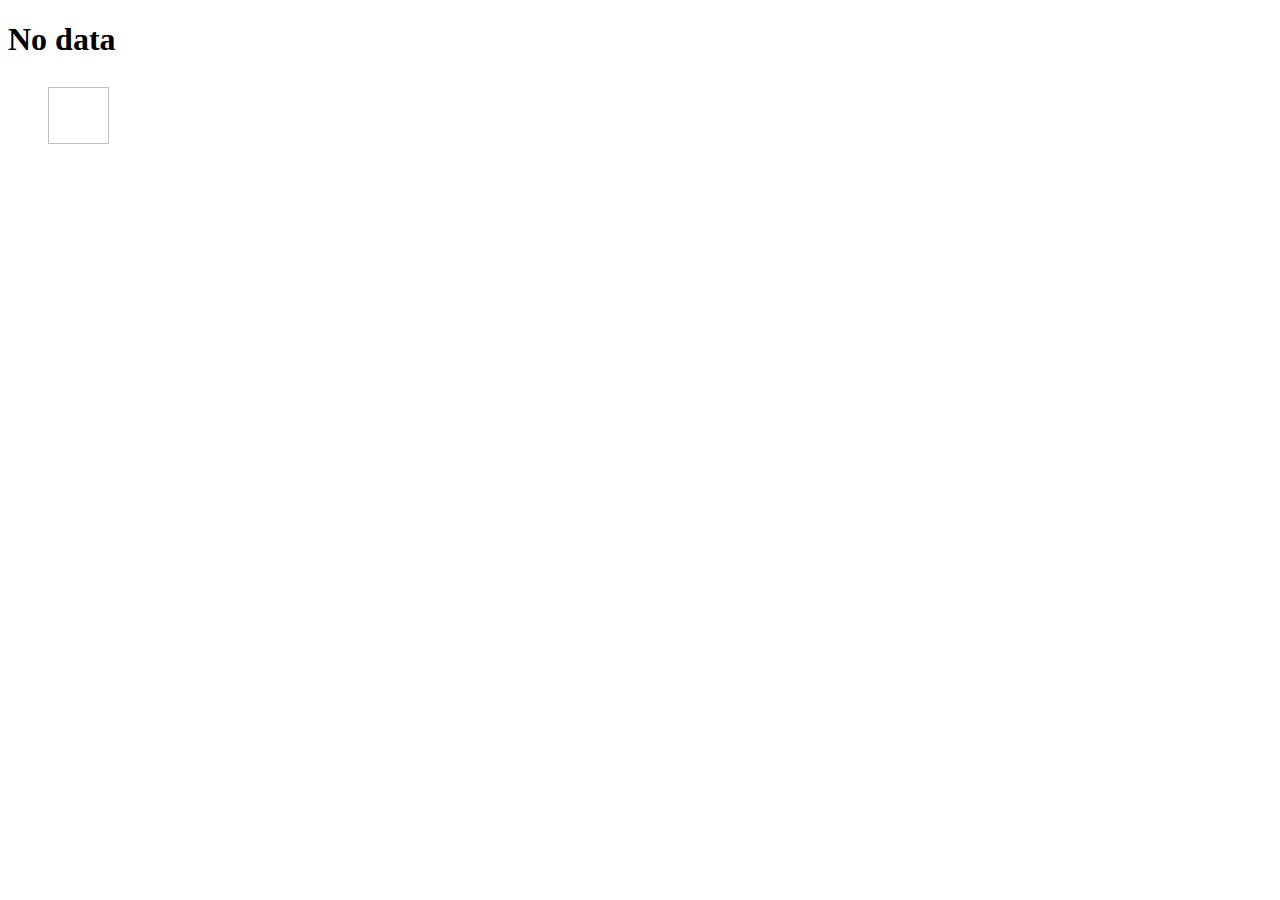
==== src/main/resources/templates/articles/index.html @ 17949a59 "first commit" ====
<!DOCTYPE html>
<html lang="en" xmlns:="http://www.w3.org/1999/xhtml"
      xmlns:th="http://www.thymeleaf.org">
<head>
    <meta charset="UTF-8">
    <title>Home Page</title>
    <!--Call fragment-->
    <th:block th:replace="fragment/style :: style"></th:block>
</head>
<body>
<div class="container-fluid">
    <!--/.Navbar -->
    <div id="navbar-replace">
        <th:block th:include="fragment/navbar :: navbar-dropdown"></th:block>
    </div>
    <!--'<i class='far fa-2x fa-plus-square'></i> ' +-->
    <div class="card">
        <div class="card-header">
            <a th:href="@{/article/create}" class="btn btn-light-dark text-white" th:utext="#{article.add_new}"></a>
            <a class="btn btn-light-dark text-white float-right" id="btn-change-navbar"
               th:text="#{btn.navbar-dropdown}"></a>
        </div>
        <div class="card-body">
            <div th:if="${#lists.size(articles) == 0}">
                <h1>No data</h1>
            </div>
            <div th:unless="${#lists.size(articles) == 0}">
                <table class="table table-striped">
                    <thead class="thead-dark">
                    <tr>
                        <th th:text="#{article.identifier}"></th>
                        <th th:text="#{article.title}"></th>
                        <th th:text="#{article.author}"></th>
                        <th th:text="#{article.description}"></th>
                        <th th:text="#{article.thumbnail}"></th>
                        <th th:text="#{article.action}"></th>
                    </tr>
                    </thead>
                    <tbody>
                    <tr th:each="article, articleStt : ${articles}">
                        <td class="td-center" th:text="${article.id}"></td>
                        <td class="td-center" th:text="${article.title}"></td>
                        <td class="td-center" th:text="${article.author}"></td>
                        <td class="td-center custom-text" th:text="${article.description}"></td>
                        <td>
                            <img class="img-thumbnail" style="width: 61px; height: 57px; margin-left: 1.3rem;"
                                 th:src="${article.image eq null} ? '/img/sample.jpg' : '/img/' + ${article.image}">
                        </td>
                        <td class="td-center">
                            <a th:href="@{/article/show/{id}(id=${article.id})}" data-toggle="tooltip"
                               data-placement="top"
                               title="View" th:attr="data-id=${article.id}"><i
                                    class="far fa-1x-custom fa-eye text-warning"></i></a>
                            <a th:href="@{/article/edit/{id}(id=${article.id})}" data-toggle="tooltip"
                               data-placement="top"
                               title="Edit" th:attr="data-id=${article.id}"><i
                                    class="far fa-1x-custom text-primary fa-edit"></i></a>
                            <form th:action="@{/article/{id}(id=${article.id})}" th:method="delete"
                                  style="display: inline">
                                <a data-toggle="tooltip" data-placement="top"
                                   title="delete" class="delete" th:attr="data-id=${article.id}"><i
                                        class="far fa-1x-custom text-danger fa-trash-alt"></i></a>
                            </form>
                        </td>

                    </tr>

                    </tbody>
                </table>
                <th:block th:replace="fragment/pagination :: pagination"></th:block>
            </div>
        </div>
        <div class="card-footer">
            <p class="h5" th:text="#{article.total_articles(''+${totalRecord})}"></p>
        </div>
    </div>


</div>
<div th:replace="/fragment/footer"></div>
<th:block th:replace="fragment/script"></th:block>
</body>
</html>
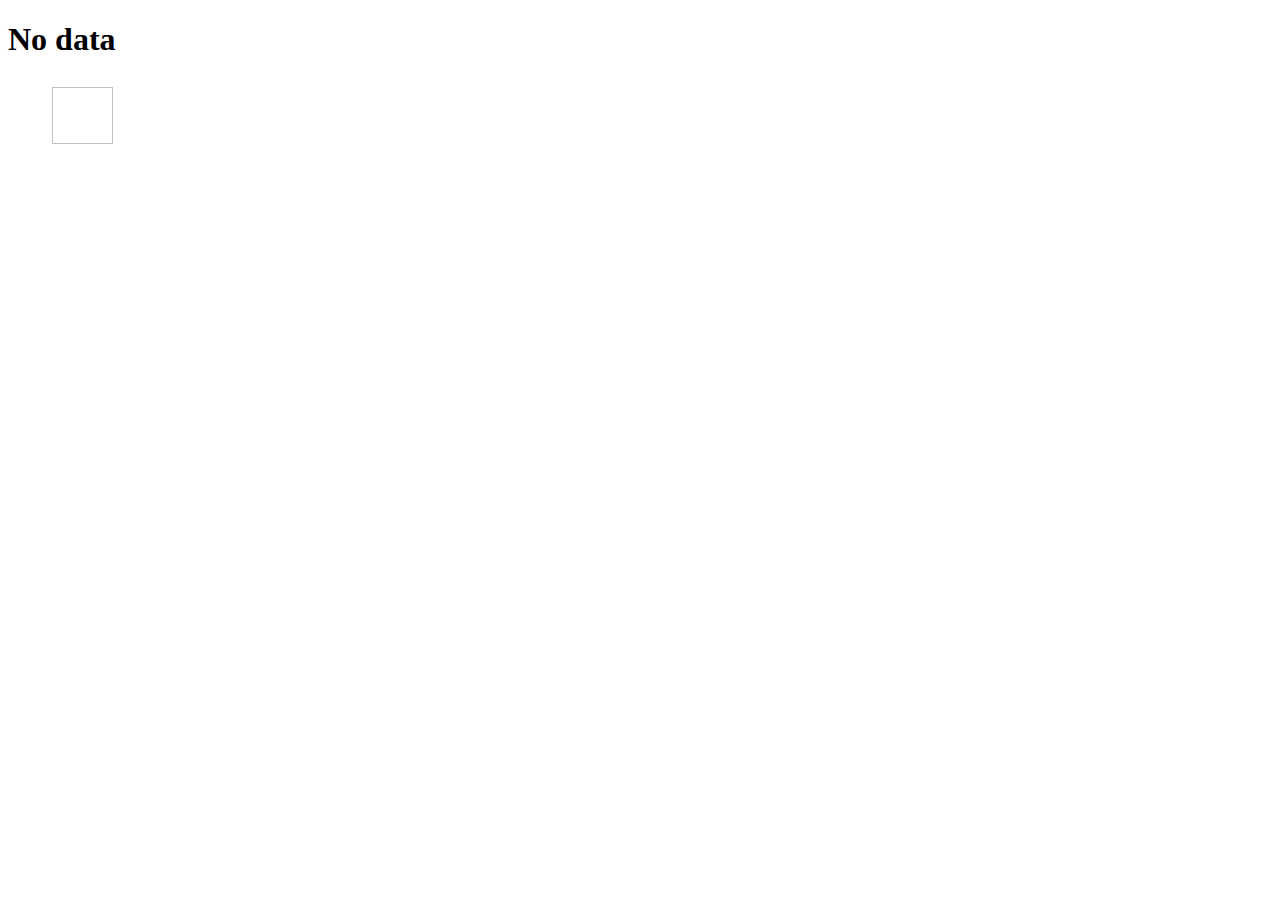
==== commit 6ac0252f: "add category feature" ====
--- a/src/main/resources/templates/articles/index.html
+++ b/src/main/resources/templates/articles/index.html
@@ -30,6 +30,7 @@
                     <tr>
                         <th th:text="#{article.identifier}"></th>
                         <th th:text="#{article.title}"></th>
+                        <th th:text="#{category}"></th>
                         <th th:text="#{article.author}"></th>
                         <th th:text="#{article.description}"></th>
                         <th th:text="#{article.thumbnail}"></th>
@@ -40,6 +41,7 @@
                     <tr th:each="article, articleStt : ${articles}">
                         <td class="td-center" th:text="${article.id}"></td>
                         <td class="td-center" th:text="${article.title}"></td>
+                        <th class="td-center" th:text="${article.category.name}"></th>
                         <td class="td-center" th:text="${article.author}"></td>
                         <td class="td-center custom-text" th:text="${article.description}"></td>
                         <td>
@@ -67,7 +69,7 @@
 
                     </tbody>
                 </table>
-                <th:block th:replace="fragment/pagination :: pagination"></th:block>
+                <!--<th:block th:replace="fragment/pagination :: pagination"></th:block>-->
             </div>
         </div>
         <div class="card-footer">
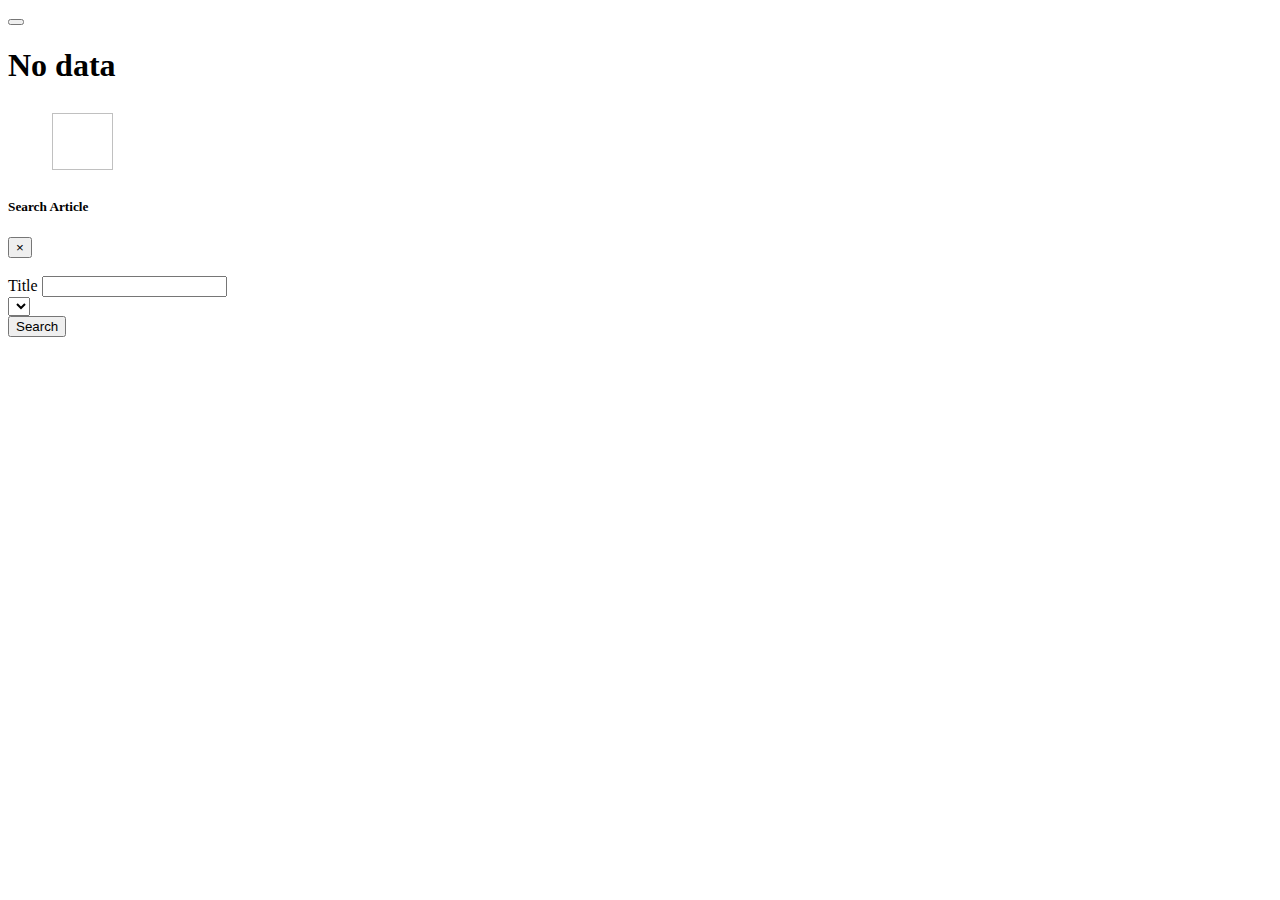
==== commit fb93d517: "updated on 12/06" ====
--- a/src/main/resources/templates/articles/index.html
+++ b/src/main/resources/templates/articles/index.html
@@ -17,8 +17,12 @@
     <div class="card">
         <div class="card-header">
             <a th:href="@{/article/create}" class="btn btn-light-dark text-white" th:utext="#{article.add_new}"></a>
-            <a class="btn btn-light-dark text-white float-right" id="btn-change-navbar"
-               th:text="#{btn.navbar-dropdown}"></a>
+            <div class="float-right">
+                <button data-toggle="modal" data-target="#filter-modal" id="btn-filter"
+                        class="btn btn-light-dark text-white" th:text="#{article.filter}"></button>
+                <a class="btn btn-light-dark text-white" id="btn-change-navbar"
+                   th:text="#{btn.navbar-dropdown}"></a>
+            </div>
         </div>
         <div class="card-body">
             <div th:if="${#lists.size(articles) == 0}">
@@ -73,11 +77,42 @@
             </div>
         </div>
         <div class="card-footer">
-            <p class="h5" th:text="#{article.total_articles(''+${totalRecord})}"></p>
+            <p class="h5" th:text="#{article.total_articles('' + ${#lists.size(articles)})}"></p>
         </div>
     </div>
 
-
+    <!--filter modal-->
+    <div class="modal" tabindex="-1" role="dialog" id="filter-modal">
+        <div class="modal-dialog" role="document">
+            <div class="modal-content">
+                <div class="modal-header">
+                    <h5 class="modal-title">Search Article</h5>
+                    <button type="button" class="close" data-dismiss="modal" aria-label="Close">
+                        <span aria-hidden="true">&times;</span>
+                    </button>
+                </div>
+                ​​​​
+                <form th:action="@{/article/search}" th:object="${articleSearch}">
+                    <div class="modal-body">
+                        <div class="form-group">
+                            <label for="" th:text="#{article.title}">Title</label>
+                            <input type="text" class="form-control" th:field="*{title}">
+                        </div>
+                        <div class="form-group">
+                            <label for="" th:text="#{article.category}"></label>
+                            <select class="form-control" required th:field="${articleSearch.category.id}">
+                                <option value="0" selected disabled th:text="#{article.choose_category}"></option>
+                                <option th:each="catego : ${categories}" th:text="*{name}" th:value="${catego.id}" th:object="${catego}"></option>
+                            </select>
+                        </div>
+                    </div>
+                    <div class="modal-footer">
+                        <button type="submit" class="btn btn-primary">Search</button>
+                    </div>
+                </form>
+            </div>
+        </div>
+    </div>
 </div>
 <div th:replace="/fragment/footer"></div>
 <th:block th:replace="fragment/script"></th:block>
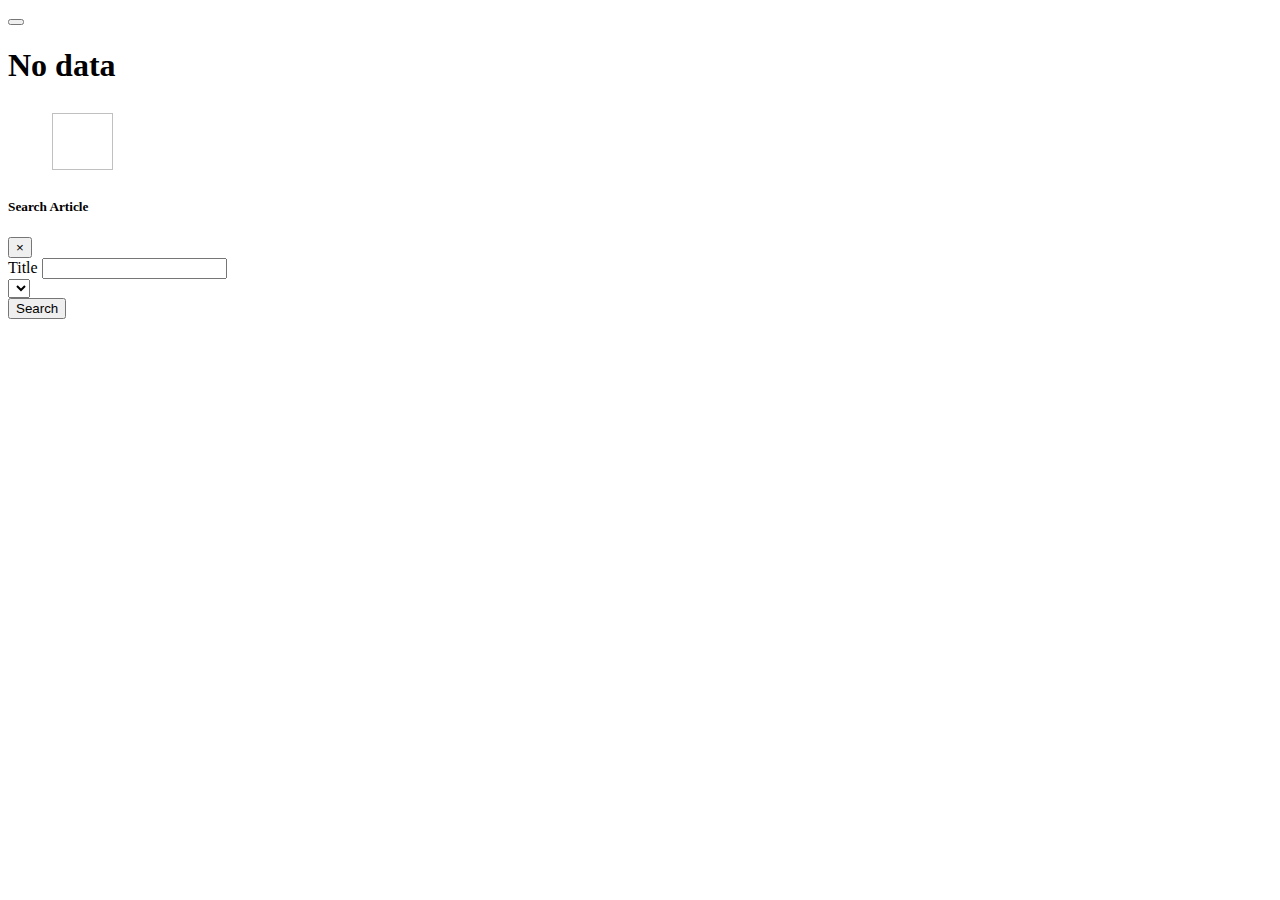
==== commit 5a33a277: "complete filter" ====
--- a/src/main/resources/templates/articles/index.html
+++ b/src/main/resources/templates/articles/index.html
@@ -25,10 +25,10 @@
             </div>
         </div>
         <div class="card-body">
-            <div th:if="${#lists.size(articles) == 0}">
+            <th:block th:if="${#lists.size(articles) == 0}">
                 <h1>No data</h1>
-            </div>
-            <div th:unless="${#lists.size(articles) == 0}">
+            </th:block>
+            <th:block th:unless="${#lists.size(articles) == 0}">
                 <table class="table table-striped">
                     <thead class="thead-dark">
                     <tr>
@@ -73,26 +73,28 @@
 
                     </tbody>
                 </table>
-                <!--<th:block th:replace="fragment/pagination :: pagination"></th:block>-->
-            </div>
+                <th:block th:if="${currentPage ne -1}">
+                    <th:block th:replace="fragment/pagination :: pagination"></th:block>
+                </th:block>
+            </th:block>
         </div>
         <div class="card-footer">
-            <p class="h5" th:text="#{article.total_articles('' + ${#lists.size(articles)})}"></p>
+            <span class="h5" th:text="#{article.current_articles('' + ${#lists.size(articles)})}"></span>
+            <span class="h5 float-right" th:text="#{article.total_articles('' + ${totalRecord})}"></span>
         </div>
     </div>
 
     <!--filter modal-->
     <div class="modal" tabindex="-1" role="dialog" id="filter-modal">
         <div class="modal-dialog" role="document">
-            <div class="modal-content">
-                <div class="modal-header">
-                    <h5 class="modal-title">Search Article</h5>
-                    <button type="button" class="close" data-dismiss="modal" aria-label="Close">
-                        <span aria-hidden="true">&times;</span>
-                    </button>
-                </div>
-                ​​​​
-                <form th:action="@{/article/search}" th:object="${articleSearch}">
+            <form th:action="@{/article/search}" th:object="${articleSearch}">
+                <div class="modal-content">
+                    <div class="modal-header">
+                        <h5 class="modal-title">Search Article</h5>
+                        <button type="button" class="close" data-dismiss="modal" aria-label="Close">
+                            <span aria-hidden="true">&times;</span>
+                        </button>
+                    </div>
                     <div class="modal-body">
                         <div class="form-group">
                             <label for="" th:text="#{article.title}">Title</label>
@@ -101,16 +103,22 @@
                         <div class="form-group">
                             <label for="" th:text="#{article.category}"></label>
                             <select class="form-control" required th:field="${articleSearch.category.id}">
-                                <option value="0" selected disabled th:text="#{article.choose_category}"></option>
-                                <option th:each="catego : ${categories}" th:text="*{name}" th:value="${catego.id}" th:object="${catego}"></option>
+                                <th:block th:if="${#lists.size(categories) eq 0}">
+                                    <option value="0" selected disabled th:text="#{article.choose_category}"></option>
+                                </th:block>
+                                <th:block th:unless="${#lists.size(categories) eq 0}">
+                                    <option value="0" th:text="#{article.choose_category}"></option>
+                                    <option th:each="catego : ${categories}" th:text="*{name}" th:value="${catego.id}"
+                                            th:object="${catego}" th:if="${catego.id eq categoryId} ? 'selected':'' "></option>
+                                </th:block>
                             </select>
                         </div>
                     </div>
                     <div class="modal-footer">
                         <button type="submit" class="btn btn-primary">Search</button>
                     </div>
-                </form>
-            </div>
+                </div>
+            </form>
         </div>
     </div>
 </div>
